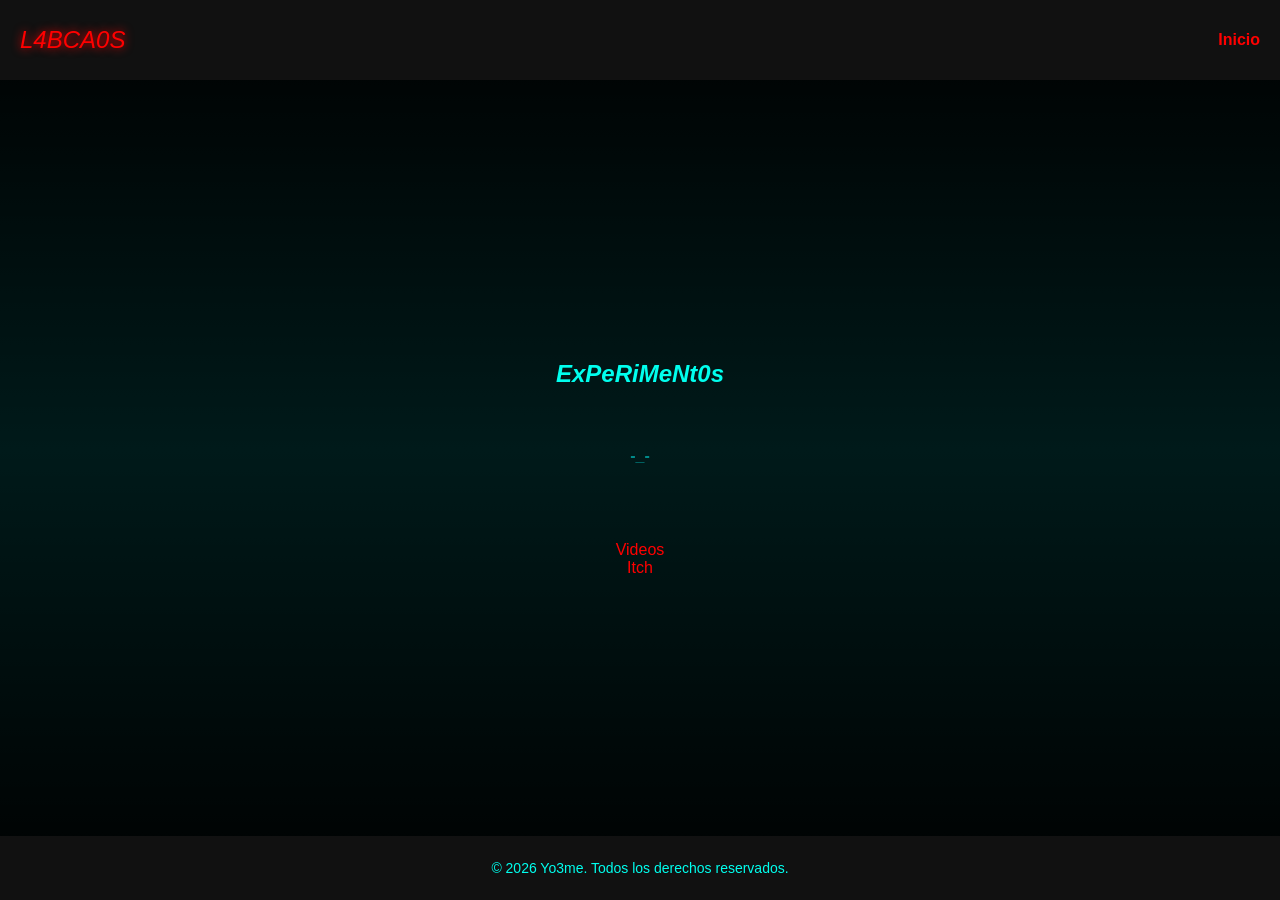
==== L4b.html @ f86d029a "lest" ====
<!DOCTYPE html>
<html lang="es">
<head>
  <meta charset="UTF-8" />
  <meta name="viewport" content="width=device-width, initial-scale=1.0" />
  <title>L4b</title>
  <link rel="stylesheet" href="style.css" />
  <link rel="icon" href="img/unop.png" type="image/png">
  <style>
    #Lab{
      top: 0.5px;
      position: relative;
    }
    #LabCaos{
      color: darkcyan;
    }
  </style>
</head>
<body>
  <header>
    <div class="logo"><em>L4BCA0S</em></div>
    <nav id="nav-menu">
      <ul>
        <li><a href="index.html">Inicio</a></li>
      </ul>
    </nav>
    <div id="hamburger" onclick="toggleMenu()">☰</div>
  </header>

  <main>
    <section id="Lab">
      <h1><em>ExPeRiMeNt0s</em></h1>
    </section>

    <section id="LabCaos">
      <b>-_-</b>
      
    </section><br><br>

    <section id="contacto">
        <a href="https://www.youtube.com/@l4bca0s">Videos</a><br>
        <a href="https://itch.io/profile/l4bca0s">Itch</a>
    </section>
  </main>
  <footer>
    <p>&copy; 2026 Yo3me. Todos los derechos reservados.</p>
  </footer>

  <script src="script.js"></script>
</body>
</html>
---- style.css ----
/* Estilo general y estructura centrada */
html, body {
  height: 100%;
  margin: 0;
  font-family: 'Orbitron', sans-serif;
  background: black;
  color: #00ffee;
  display: flex;
  flex-direction: column;
}

/* Efecto de escaneo digital */
body::before {
  content: '';
  position: fixed;
  top: 0;
  left: 0;
  width: 100%;
  height: 100%;
  pointer-events: none;
  background: linear-gradient(to bottom, rgba(0,255,255,0) 0%, rgba(0,255,255,0.1) 50%, rgba(0,255,255,0) 100%);
  animation: scan 3s linear infinite;
  z-index: 1;
}

@keyframes scan {
  0% { transform: translateY(-100%); }
  100% { transform: translateY(100%); }
}

header {
  background-color: #111;
  display: flex;
  justify-content: space-between;
  align-items: center;
  padding: 15px 20px;
  z-index: 2;
}

.logo {
  font-size: 24px;
  color: red;
  text-shadow: 0 0 10px red;
}

#nav-menu ul {
  list-style: none;
  display: flex;
  gap: 20px;
}

#nav-menu ul li a {
  color: red;
  text-decoration: none;
  font-weight: bold;
}
a {
  color: red;
  text-decoration: none;
}
a:hover {
  color: #00ffee;
}
#hamburger {
  display: none;
  font-size: 28px;
  color: red;
  cursor: pointer;
}

/* Responsive */
@media screen and (max-width: 768px) {
  #nav-menu ul {
    flex-direction: column;
    display: none;
    background-color: #111;
    padding: 10px;
  }

  #nav-menu.active ul {
    display: flex;
  }

  #hamburger {
    display: block;
  }
}

/* Main centrado */
main {
  flex: 1;
  display: flex;
  flex-direction: column;
  align-items: center;
  justify-content: center;
  text-align: center;
  padding: 20px;
  z-index: 2;
}

/* Secciones con ancho controlado */
section {
  width: 100%;
  max-width: 800px;
  margin: 20px auto;
}

/* Banner imágenes */
.banner-container img {
  width: 100%;
  max-width: 600px;
  margin: 20px auto;
  display: block;
  border: 2px solid #00ffee;
  box-shadow: 0 0 20px #00ffee;
  z-index: 2;
}

/* Footer fijo */
footer {
  background-color: #111;
  color: #00ffee;
  text-align: center;
  padding: 10px 0;
  font-size: 14px;
  z-index: 2;
}
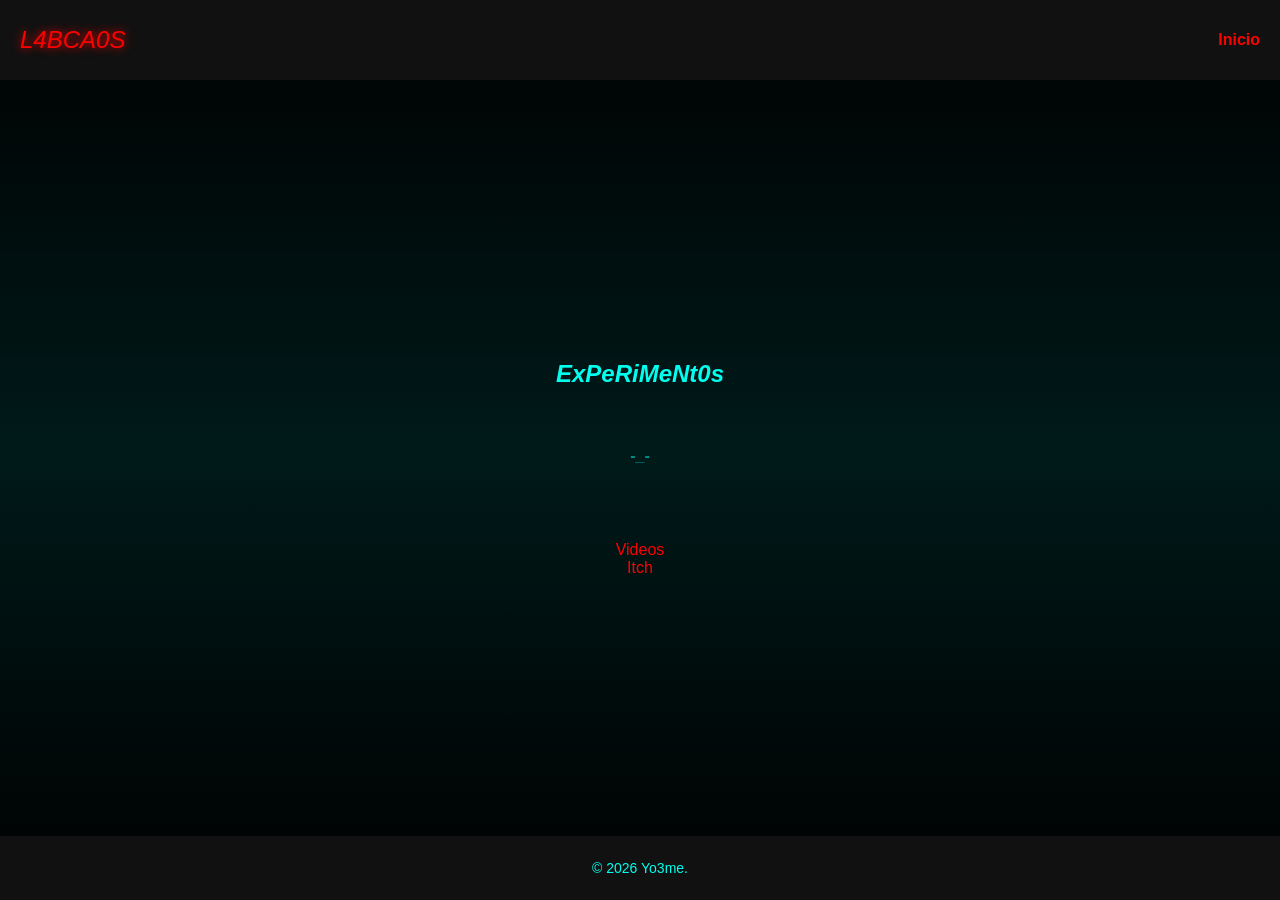
==== commit 22bb8bf2: "go" ====
--- a/L4b.html
+++ b/L4b.html
@@ -43,7 +43,7 @@
     </section>
   </main>
   <footer>
-    <p>&copy; 2026 Yo3me. Todos los derechos reservados.</p>
+    <p>&copy; 2026 Yo3me.</p>
   </footer>
 
   <script src="script.js"></script>
